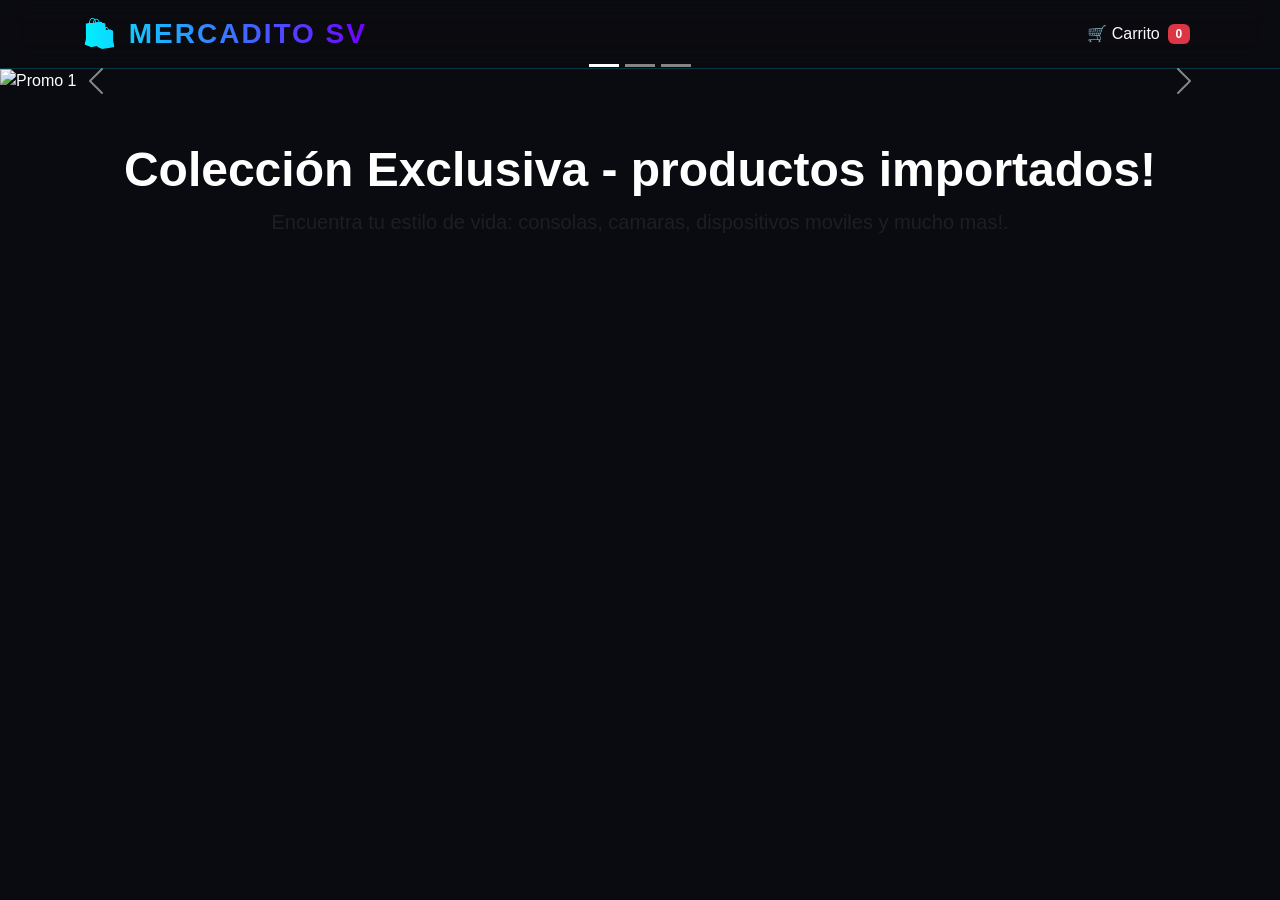
==== index.html @ 7df93bd5 "Merge pull request #1 from IAvalon-boy/main Futuristic layer" ====
<!DOCTYPE html>
<html lang="es">
<head>
    <meta charset="UTF-8">
    <meta name="viewport" content="width=device-width, initial-scale=1.0">
    <title>Mercadito Sv - Tu mejor opcion</title>
    
    <link rel="stylesheet" href="https://cdn.jsdelivr.net/npm/bootstrap@5.3.3/dist/css/bootstrap.min.css">
    <script src="https://cdn.jsdelivr.net/npm/sweetalert2@11"></script>

    <link rel="stylesheet" href="style.css">

    <style>
    
    </style>
</head>
<body>
    <nav class="navbar navbar-expand-lg bg-dark">
        <div class="container">
            <a class="navbar-brand text-light fs-3 fw-bold" href="index.html">🛍️ Mercadito sv</a>
            <ul class="navbar-nav ms-auto">
                <li class="nav-item">
                    <a href="index_carrito.html" class="nav-link text-light d-flex align-items-center">
                        🛒 Carrito
                        <span class="badge bg-danger count-products ms-2">0</span>
                    </a>
                </li>
            </ul>
        </div>
    </nav>

    <div id="carouselExampleIndicators" class="carousel slide mb-4" data-bs-ride="carousel" data-bs-interval="2000">
        <div class="carousel-indicators">
            <button type="button" data-bs-target="#carouselExampleIndicators" data-bs-slide-to="0" class="active" aria-current="true"></button>
            <button type="button" data-bs-target="#carouselExampleIndicators" data-bs-slide-to="1"></button>
            <button type="button" data-bs-target="#carouselExampleIndicators" data-bs-slide-to="2"></button>
        </div>
        <div class="carousel-inner">
            <div class="carousel-item active">
                <img src="IMG/carrousel01.png" class="d-block w-100" alt="Promo 1">
            </div>
            <div class="carousel-item">
                <img src="IMG/carrousel1.png" class="d-block w-100" alt="Promo 2">
            </div>
            <div class="carousel-item">
                <img src="IMG/carrousel3.jpg" class="d-block w-100" alt="Promo 3">
            </div>
        </div>
        <button class="carousel-control-prev" type="button" data-bs-target="#carouselExampleIndicators" data-bs-slide="prev">
            <span class="carousel-control-prev-icon" aria-hidden="true"></span>
        </button>
        <button class="carousel-control-next" type="button" data-bs-target="#carouselExampleIndicators" data-bs-slide="next">
            <span class="carousel-control-next-icon" aria-hidden="true"></span>
        </button>
    </div>

    <div class="container mt-5 mb-5">
        <div class="text-center mb-4">
            <h1 class="display-5 fw-bold">Colección Exclusiva - productos importados!</h1>
            <p class="lead text-muted">Encuentra tu estilo de vida: consolas, camaras, dispositivos moviles y mucho mas!.</p>
        </div>
        <div class="row" id="products-container">
            </div>
    </div>

    <script src="https://cdn.jsdelivr.net/npm/bootstrap@5.3.3/dist/js/bootstrap.bundle.min.js"></script>
    <script src="productos.js"></script>
    <script src="Funciones_inicio.js"></script>

    <div class="modal fade" id="productDetailModal" tabindex="-1" aria-hidden="true">
        <div class="modal-dialog modal-lg modal-dialog-centered">
            <div class="modal-content">
                <div class="modal-body">
                    <div class="row">
                        <div class="col-md-6 text-center">
                            <img id="modal-product-image" src="" alt="" class="img-fluid">
                        </div>
                        <div class="col-md-6">
                            <h4 id="modal-product-title"></h4>
                            <p class="h5 text-success" id="modal-product-price"></p>
                            <div class="d-grid gap-2 mt-4">
                                <button id="modal-add-to-cart" class="btn btn-primary">Agregar al carrito</button>
                            </div>
                        </div>
                    </div>
                </div>
            </div>
        </div>
    </div>
</body>
</html>
---- style.css ----
:root {
    --bg-dark: #0a0b10;
    --glass-bg: rgba(255, 255, 255, 0.05);
    --neon-cyan: #00f2ff;
    --neon-purple: #7000ff;
    --neon-green: #00ff88;
    --pure-white: #ffffff;
}

body {
    background-color: var(--bg-dark) !important;
    color: var(--pure-white) !important;
    font-family: 'Inter', sans-serif;
}

.navbar {
    background: rgba(10, 11, 16, 0.9) !important;
    backdrop-filter: blur(15px);
    border-bottom: 1px solid rgba(0, 242, 255, 0.2);
}

.navbar-brand {
    background: linear-gradient(90deg, var(--neon-cyan), var(--neon-purple));
    -webkit-background-clip: text;
    -webkit-text-fill-color: transparent;
    font-weight: 800 !important;
    text-transform: uppercase;
    letter-spacing: 2px;
}

.card {
    background: var(--glass-bg) !important;
    backdrop-filter: blur(12px);
    border: 1px solid rgba(255, 255, 255, 0.1) !important;
    border-radius: 20px !important;
    transition: all 0.3s ease;
}

.card:hover {
    transform: translateY(-10px);
    border-color: var(--neon-cyan) !important;
    box-shadow: 0 0 25px rgba(0, 242, 255, 0.2);
}

.card-title, 
.card-body h5, 
#products-container h5 {
    color: #ffffff !important; 
    font-size: 1.3rem !important;
    font-weight: 700 !important;
    text-shadow: 0 2px 4px rgba(0,0,0,0.5); 
    margin-bottom: 15px !important;
    display: block !important;
}

.price, .text-success {
    color: var(--neon-green) !important;
    font-size: 1.2rem !important;
    font-weight: bold !important;
}

.card-text, .stock-disponible, .form-label {
    color: #e0e0e0 !important;
    font-weight: 500;
}

.btn-primary, .add-to-cart {
    background: transparent !important;
    border: 2px solid var(--neon-cyan) !important;
    color: var(--neon-cyan) !important;
    border-radius: 50px !important;
    font-weight: bold;
    padding: 10px 20px;
}

.btn-primary:hover, .add-to-cart:hover {
    background: var(--neon-cyan) !important;
    color: #000 !important;
    box-shadow: 0 0 20px var(--neon-cyan);
}

input.form-control {
    background: rgba(255, 255, 255, 0.1) !important;
    border: 1px solid rgba(255, 255, 255, 0.3) !important;
    color: white !important;
    text-align: center;
}
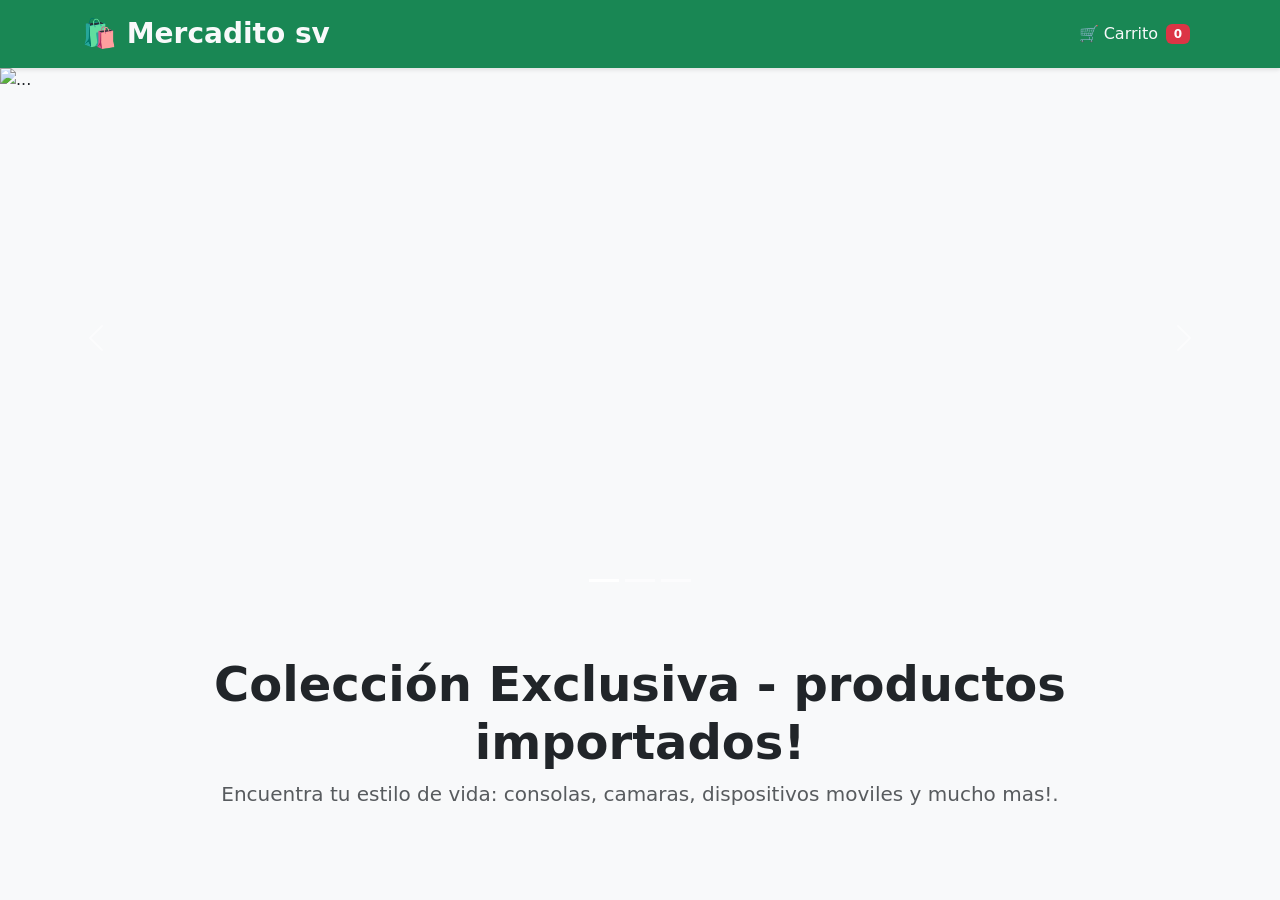
==== commit d0fd81c9: "Revert "Futuristic layer"" ====
--- a/index.html
+++ b/index.html
@@ -4,18 +4,92 @@
     <meta charset="UTF-8">
     <meta name="viewport" content="width=device-width, initial-scale=1.0">
     <title>Mercadito Sv - Tu mejor opcion</title>
-    
     <link rel="stylesheet" href="https://cdn.jsdelivr.net/npm/bootstrap@5.3.3/dist/css/bootstrap.min.css">
     <script src="https://cdn.jsdelivr.net/npm/sweetalert2@11"></script>
-
-    <link rel="stylesheet" href="style.css">
-
     <style>
-    
+        body {
+        background-color: #f8f9fa;
+    }
+
+    .navbar {
+        box-shadow: 0 2px 4px rgba(0, 0, 0, 0.1);
+    }
+
+    /* =========================
+       CARRUSEL RESPONSIVO
+    ========================== */
+
+    .carousel-item {
+        height: 60vh; /* Altura relativa a la pantalla */
+        min-height: 250px;
+        max-height: 600px;
+    }
+
+    .carousel-item img {
+        height: 100%;
+        width: 100%;
+        object-fit: cover; 
+    }
+
+    /* Ajuste para celulares o dispositvos con pantallas mas pequeñas */
+    @media (max-width: 768px) {
+        .carousel-item {
+            height: 35vh;
+        }
+    }
+
+    /* =========================
+       TARJETAS PRODUCTOS
+    ========================== */
+
+    .card {
+        transition: transform 0.2s, box-shadow 0.2s;
+        border: 1px solid #ddd;
+        height: 100%;
+    }
+
+    .card:hover {
+        transform: translateY(-5px);
+        box-shadow: 0 8px 16px rgba(0, 0, 0, 0.1);
+    }
+
+    .card-img-top {
+        border-bottom: 2px solid #28a745;
+    }
+
+    /* Imagen adaptable */
+    .product-img {
+        width: 100%;
+        height: 300px;
+        object-fit: cover;
+    }
+
+    /* Ajustes responsive para dispositivos mas pequeñps */
+    @media (max-width: 992px) {
+        .product-img {
+            height: 250px;
+        }
+    }
+
+    @media (max-width: 576px) {
+        .product-img {
+            height: 200px;
+        }
+    }
+
+    .stock-disponible {
+        color: #28a745;
+        font-weight: bold;
+    }
+
+    .cantidad-input {
+        max-width: 100px;
+    }
     </style>
 </head>
 <body>
-    <nav class="navbar navbar-expand-lg bg-dark">
+    <!-- Navbar -->
+    <nav class="navbar navbar-expand-lg navbar-success bg-success ">
         <div class="container">
             <a class="navbar-brand text-light fs-3 fw-bold" href="index.html">🛍️ Mercadito sv</a>
             <ul class="navbar-nav ms-auto">
@@ -28,65 +102,101 @@
             </ul>
         </div>
     </nav>
-
-    <div id="carouselExampleIndicators" class="carousel slide mb-4" data-bs-ride="carousel" data-bs-interval="2000">
-        <div class="carousel-indicators">
-            <button type="button" data-bs-target="#carouselExampleIndicators" data-bs-slide-to="0" class="active" aria-current="true"></button>
-            <button type="button" data-bs-target="#carouselExampleIndicators" data-bs-slide-to="1"></button>
-            <button type="button" data-bs-target="#carouselExampleIndicators" data-bs-slide-to="2"></button>
-        </div>
-        <div class="carousel-inner">
-            <div class="carousel-item active">
-                <img src="IMG/carrousel01.png" class="d-block w-100" alt="Promo 1">
-            </div>
-            <div class="carousel-item">
-                <img src="IMG/carrousel1.png" class="d-block w-100" alt="Promo 2">
-            </div>
-            <div class="carousel-item">
-                <img src="IMG/carrousel3.jpg" class="d-block w-100" alt="Promo 3">
-            </div>
-        </div>
-        <button class="carousel-control-prev" type="button" data-bs-target="#carouselExampleIndicators" data-bs-slide="prev">
-            <span class="carousel-control-prev-icon" aria-hidden="true"></span>
-        </button>
-        <button class="carousel-control-next" type="button" data-bs-target="#carouselExampleIndicators" data-bs-slide="next">
-            <span class="carousel-control-next-icon" aria-hidden="true"></span>
-        </button>
-    </div>
-
+    <!-- Carrousel de promociones-->
+     <div id="carouselExampleIndicators" class="carousel slide mb-4" data-bs-ride="carousel" data-bs-interval="2000" data-bs-wrap="false">
+  <div class="carousel-indicators">
+    <button type="button" data-bs-target="#carouselExampleIndicators" data-bs-slide-to="0" class="active" aria-current="true" aria-label="Slide 1"></button>
+    <button type="button" data-bs-target="#carouselExampleIndicators" data-bs-slide-to="1" aria-label="Slide 2"></button>
+    <button type="button" data-bs-target="#carouselExampleIndicators" data-bs-slide-to="2" aria-label="Slide 3"></button>
+  </div>
+  <div class="carousel-inner">
+    <div class="carousel-item active">
+      <img src="IMG/carrousel01.png" class="d-block w-100" alt="...">
+    </div>
+    <div class="carousel-item">
+      <img src="IMG/carrousel1.png" class="d-block w-100" alt="...">
+    </div>
+    <div class="carousel-item">
+      <img src="IMG/carrousel3.jpg" class="d-block w-100" alt="...">
+    </div>
+  </div>
+  <button class="carousel-control-prev" type="button" data-bs-target="#carouselExampleIndicators" data-bs-slide="prev">
+    <span class="carousel-control-prev-icon" aria-hidden="true"></span>
+    <span class="visually-hidden">Previous</span>
+  </button>
+  <button class="carousel-control-next" type="button" data-bs-target="#carouselExampleIndicators" data-bs-slide="next">
+    <span class="carousel-control-next-icon" aria-hidden="true"></span>
+    <span class="visually-hidden">Next</span>
+  </button>
+</div>
+
+    <!-- Main Content -->
     <div class="container mt-5 mb-5">
         <div class="text-center mb-4">
             <h1 class="display-5 fw-bold">Colección Exclusiva - productos importados!</h1>
             <p class="lead text-muted">Encuentra tu estilo de vida: consolas, camaras, dispositivos moviles y mucho mas!.</p>
         </div>
         <div class="row" id="products-container">
-            </div>
-    </div>
-
-    <script src="https://cdn.jsdelivr.net/npm/bootstrap@5.3.3/dist/js/bootstrap.bundle.min.js"></script>
+            <!-- Los productos se renderizan aquí dinámicamente -->
+        </div>
+    </div>
+
+    <!-- Scripts usados-->
+        <script src="https://cdn.jsdelivr.net/npm/bootstrap@5.3.3/dist/js/bootstrap.bundle.min.js"></script>
     <script src="productos.js"></script>
     <script src="Funciones_inicio.js"></script>
 
-    <div class="modal fade" id="productDetailModal" tabindex="-1" aria-hidden="true">
-        <div class="modal-dialog modal-lg modal-dialog-centered">
-            <div class="modal-content">
-                <div class="modal-body">
-                    <div class="row">
-                        <div class="col-md-6 text-center">
-                            <img id="modal-product-image" src="" alt="" class="img-fluid">
-                        </div>
-                        <div class="col-md-6">
-                            <h4 id="modal-product-title"></h4>
-                            <p class="h5 text-success" id="modal-product-price"></p>
-                            <div class="d-grid gap-2 mt-4">
-                                <button id="modal-add-to-cart" class="btn btn-primary">Agregar al carrito</button>
+        <!-- Product Detail Modal -->
+        <div class="modal fade" id="productDetailModal" tabindex="-1" aria-labelledby="productDetailModalLabel" aria-hidden="true">
+            <div class="modal-dialog modal-lg modal-dialog-centered">
+                <div class="modal-content">
+                    <div class="modal-header">
+                        <h5 class="modal-title" id="productDetailModalLabel">Producto</h5>
+                        <button type="button" class="btn-close" data-bs-dismiss="modal" aria-label="Cerrar"></button>
+                    </div>
+                    <div class="modal-body">
+                        <div class="row">
+                            <div class="col-md-6 text-center">
+                                <img id="modal-product-image" src="" alt="" class="img-fluid" style="max-height:360px; object-fit:cover;">
+                            </div>
+                            <div class="col-md-6">
+                                <h4 id="modal-product-title"></h4>
+                                <p class="h5 text-success" id="modal-product-price"></p>
+                                <p id="modal-product-desc" class="text-muted"></p>
+
+                                <div class="mb-3">
+                                    <label class="form-label">Modelo/color:</label>
+                                    <select id="modal-size-select" class="form-select"></select>
+                                </div>
+
+                                <div class="mb-3">
+                                    <label class="form-label">Disponibles: <span id="modal-available">0</span></label>
+                                </div>
+
+                                <div class="mb-3">
+                                    <label class="form-label">Cantidad:</label>
+                                    <input type="number" id="modal-quantity" class="form-control" value="1" min="1">
+                                </div>
+
+                                <div class="d-grid gap-2">
+                                    <button id="modal-add-to-cart" class="btn btn-primary">Agregar al carrito</button>
+                                </div>
                             </div>
                         </div>
                     </div>
                 </div>
             </div>
         </div>
-    </div>
 </body>
 </html>
 
+
+
+
+
+
+
+
+
+
+
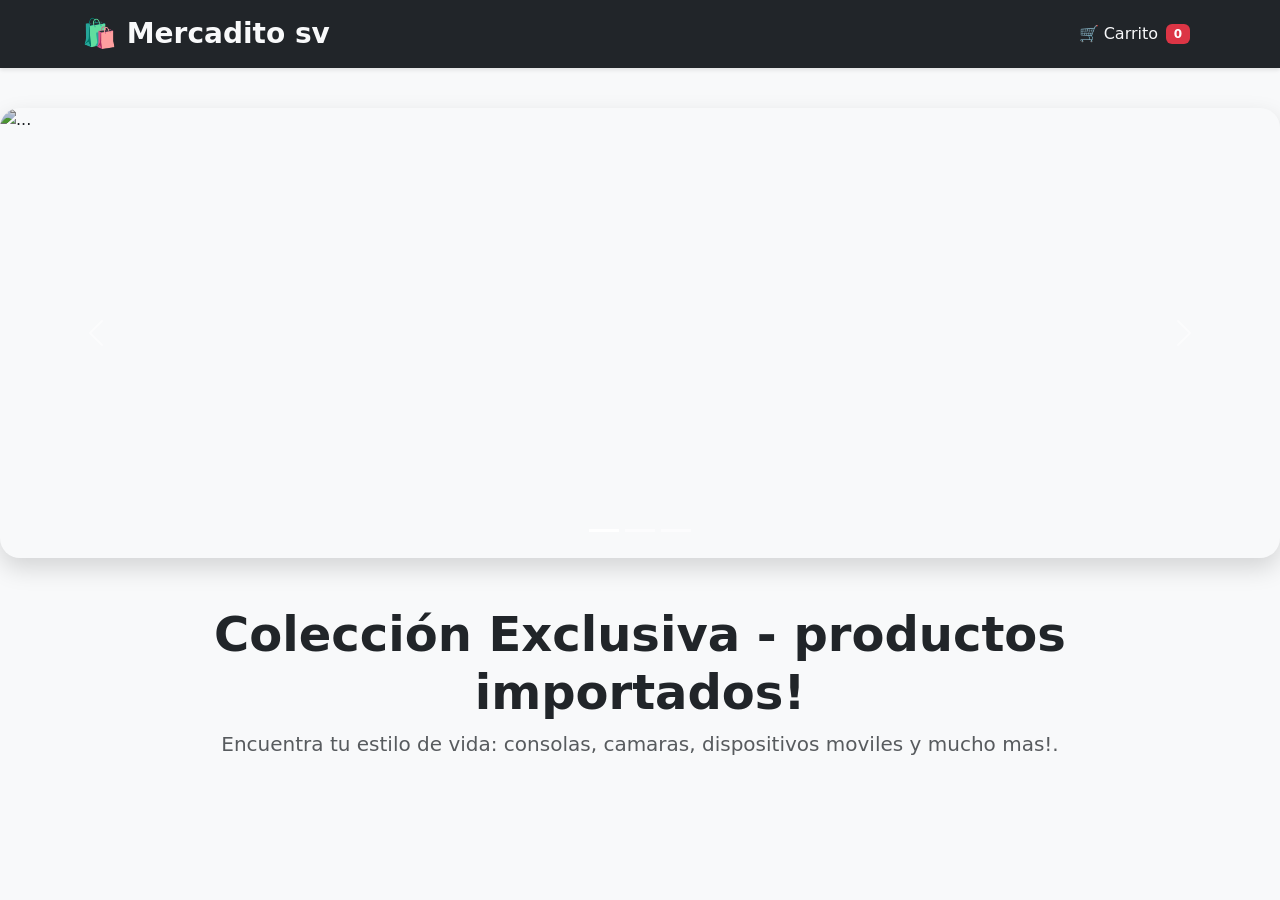
==== commit 4dc7e31d: "Enhance carousel and card styles in index.html Updated carousel styles and improved layout for respo" ====
--- a/index.html
+++ b/index.html
@@ -19,24 +19,34 @@
        CARRUSEL RESPONSIVO
     ========================== */
 
+#carouselExampleIndicators {
+     max-width: 1300px;   /* Limita el ancho */
+     margin: 40px auto;  /* Centrado */
+     border-radius: 20px;
+     overflow: hidden;   /* Para que respete bordes redondeados */
+     box-shadow: 0 10px 25px rgba(0,0,0,0.15);
+}
+
+.carousel-item {
+    height: 55vh; 
+    min-height: 220px;
+    max-height: 450px;
+}
+
+.carousel-item img {
+    height: 100%;
+    width: 100%;
+    object-fit: cover;
+    filter: brightness(0.85); /* Oscurece un poco para texto */
+}
+
+/* Más pequeño en celular */
+@media (max-width: 768px) {
     .carousel-item {
-        height: 60vh; /* Altura relativa a la pantalla */
-        min-height: 250px;
-        max-height: 600px;
-    }
-
-    .carousel-item img {
-        height: 100%;
-        width: 100%;
-        object-fit: cover; 
-    }
-
-    /* Ajuste para celulares o dispositvos con pantallas mas pequeñas */
-    @media (max-width: 768px) {
-        .carousel-item {
-            height: 35vh;
-        }
-    }
+        height: 30vh;
+    }
+}
+
 
     /* =========================
        TARJETAS PRODUCTOS
@@ -89,7 +99,7 @@
 </head>
 <body>
     <!-- Navbar -->
-    <nav class="navbar navbar-expand-lg navbar-success bg-success ">
+    <nav class="navbar navbar-expand-lg navbar-success bg-dark ">
         <div class="container">
             <a class="navbar-brand text-light fs-3 fw-bold" href="index.html">🛍️ Mercadito sv</a>
             <ul class="navbar-nav ms-auto">
@@ -200,3 +210,7 @@
 
 
 
+
+
+
+
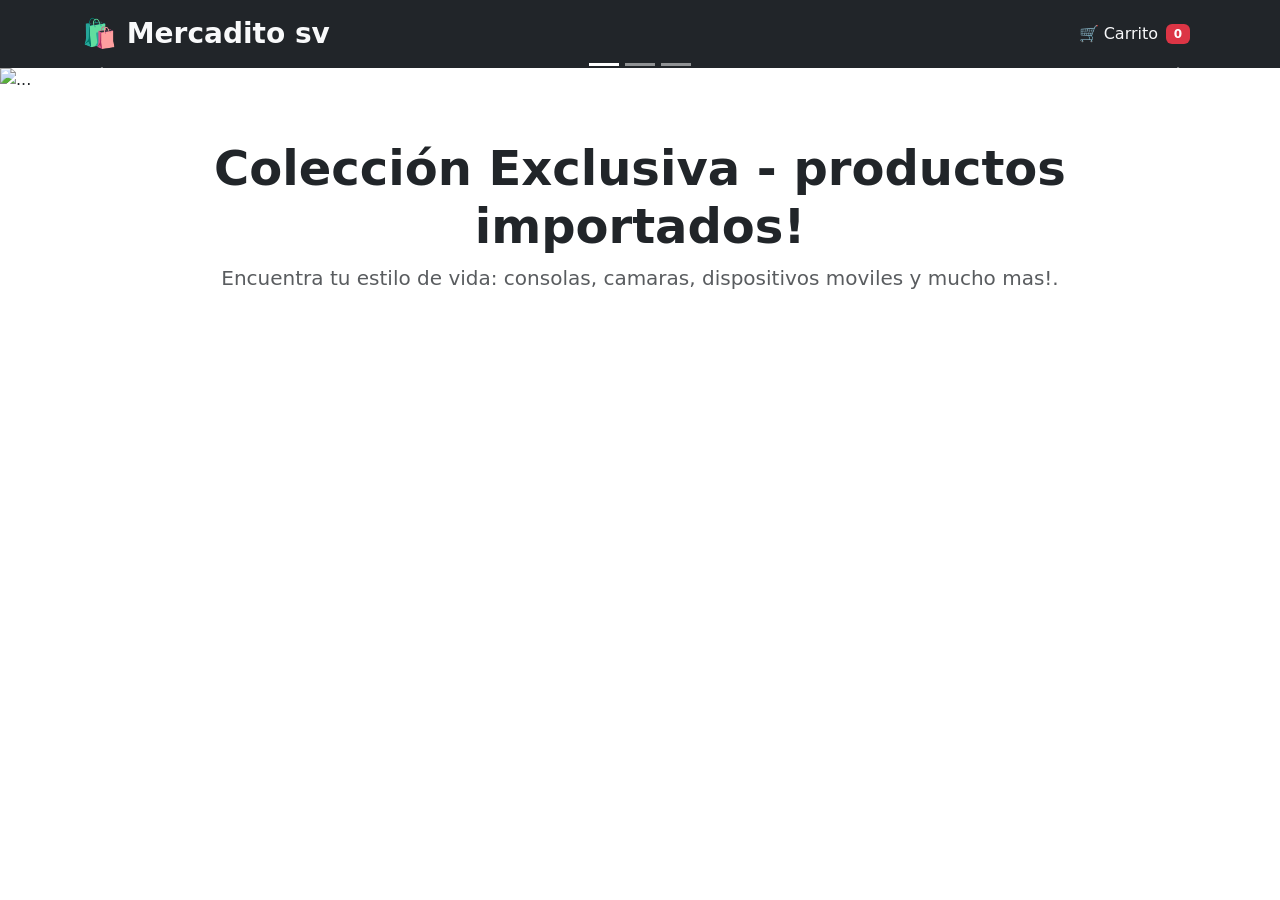
==== commit 81b35c49: "Refactor index.html structure and styles" ====
--- a/index.html
+++ b/index.html
@@ -6,96 +6,8 @@
     <title>Mercadito Sv - Tu mejor opcion</title>
     <link rel="stylesheet" href="https://cdn.jsdelivr.net/npm/bootstrap@5.3.3/dist/css/bootstrap.min.css">
     <script src="https://cdn.jsdelivr.net/npm/sweetalert2@11"></script>
-    <style>
-        body {
-        background-color: #f8f9fa;
-    }
-
-    .navbar {
-        box-shadow: 0 2px 4px rgba(0, 0, 0, 0.1);
-    }
-
-    /* =========================
-       CARRUSEL RESPONSIVO
-    ========================== */
-
-#carouselExampleIndicators {
-     max-width: 1300px;   /* Limita el ancho */
-     margin: 40px auto;  /* Centrado */
-     border-radius: 20px;
-     overflow: hidden;   /* Para que respete bordes redondeados */
-     box-shadow: 0 10px 25px rgba(0,0,0,0.15);
-}
-
-.carousel-item {
-    height: 55vh; 
-    min-height: 220px;
-    max-height: 450px;
-}
-
-.carousel-item img {
-    height: 100%;
-    width: 100%;
-    object-fit: cover;
-    filter: brightness(0.85); /* Oscurece un poco para texto */
-}
-
-/* Más pequeño en celular */
-@media (max-width: 768px) {
-    .carousel-item {
-        height: 30vh;
-    }
-}
-
-
-    /* =========================
-       TARJETAS PRODUCTOS
-    ========================== */
-
-    .card {
-        transition: transform 0.2s, box-shadow 0.2s;
-        border: 1px solid #ddd;
-        height: 100%;
-    }
-
-    .card:hover {
-        transform: translateY(-5px);
-        box-shadow: 0 8px 16px rgba(0, 0, 0, 0.1);
-    }
-
-    .card-img-top {
-        border-bottom: 2px solid #28a745;
-    }
-
-    /* Imagen adaptable */
-    .product-img {
-        width: 100%;
-        height: 300px;
-        object-fit: cover;
-    }
-
-    /* Ajustes responsive para dispositivos mas pequeñps */
-    @media (max-width: 992px) {
-        .product-img {
-            height: 250px;
-        }
-    }
-
-    @media (max-width: 576px) {
-        .product-img {
-            height: 200px;
-        }
-    }
-
-    .stock-disponible {
-        color: #28a745;
-        font-weight: bold;
-    }
-
-    .cantidad-input {
-        max-width: 100px;
-    }
-    </style>
+    <link rel="stylesheet" href="style.css">
+    
 </head>
 <body>
     <!-- Navbar -->
@@ -214,3 +126,5 @@
 
 
 
+
+
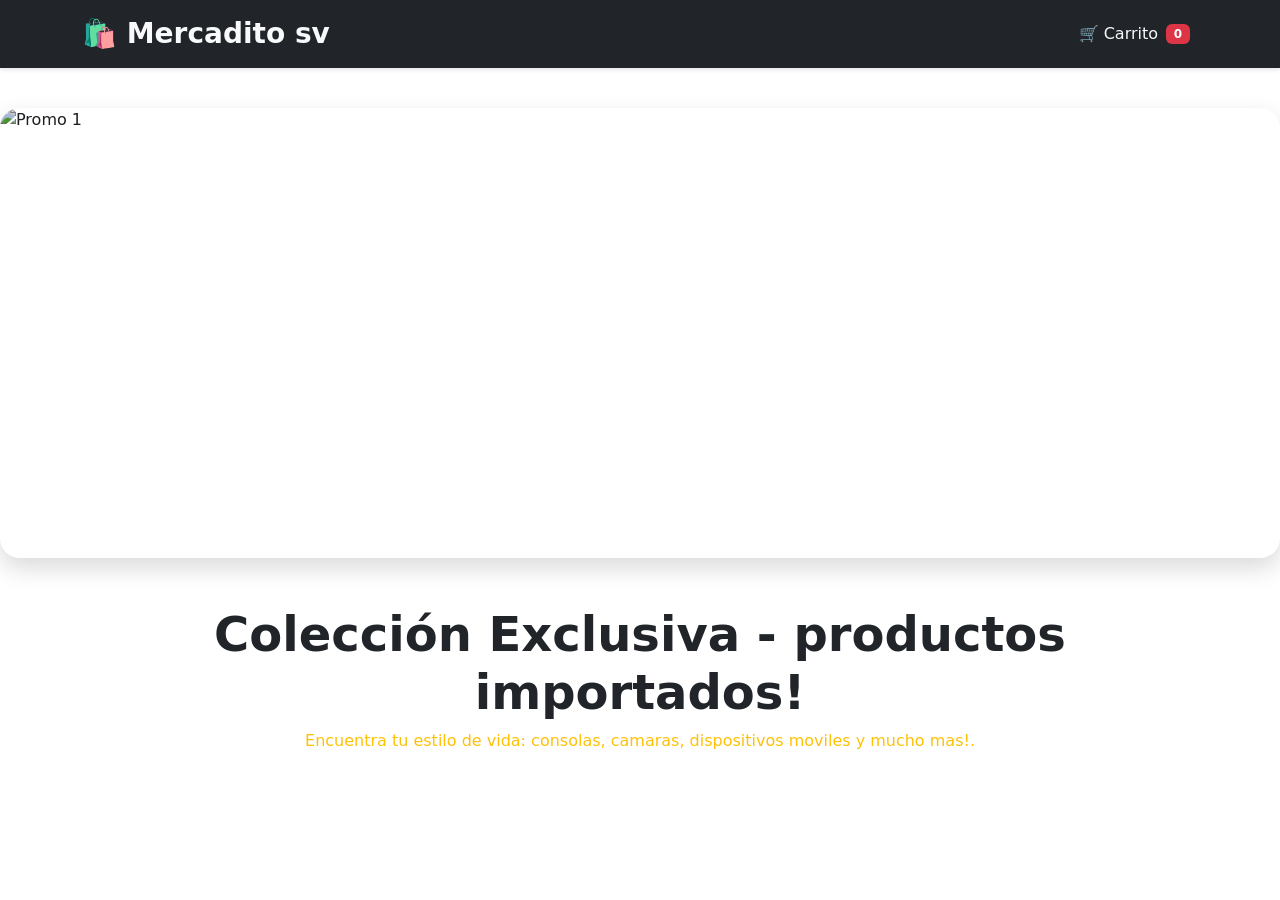
==== commit 052d5811: "Refactor index.html structure and styles" ====
--- a/index.html
+++ b/index.html
@@ -4,14 +4,18 @@
     <meta charset="UTF-8">
     <meta name="viewport" content="width=device-width, initial-scale=1.0">
     <title>Mercadito Sv - Tu mejor opcion</title>
+    
     <link rel="stylesheet" href="https://cdn.jsdelivr.net/npm/bootstrap@5.3.3/dist/css/bootstrap.min.css">
     <script src="https://cdn.jsdelivr.net/npm/sweetalert2@11"></script>
+
     <link rel="stylesheet" href="style.css">
+
+    <style>
     
+    </style>
 </head>
 <body>
-    <!-- Navbar -->
-    <nav class="navbar navbar-expand-lg navbar-success bg-dark ">
+    <nav class="navbar navbar-expand-lg bg-dark">
         <div class="container">
             <a class="navbar-brand text-light fs-3 fw-bold" href="index.html">🛍️ Mercadito sv</a>
             <ul class="navbar-nav ms-auto">
@@ -24,52 +28,46 @@
             </ul>
         </div>
     </nav>
-    <!-- Carrousel de promociones-->
-     <div id="carouselExampleIndicators" class="carousel slide mb-4" data-bs-ride="carousel" data-bs-interval="2000" data-bs-wrap="false">
-  <div class="carousel-indicators">
-    <button type="button" data-bs-target="#carouselExampleIndicators" data-bs-slide-to="0" class="active" aria-current="true" aria-label="Slide 1"></button>
-    <button type="button" data-bs-target="#carouselExampleIndicators" data-bs-slide-to="1" aria-label="Slide 2"></button>
-    <button type="button" data-bs-target="#carouselExampleIndicators" data-bs-slide-to="2" aria-label="Slide 3"></button>
-  </div>
-  <div class="carousel-inner">
-    <div class="carousel-item active">
-      <img src="IMG/carrousel01.png" class="d-block w-100" alt="...">
+
+    <div id="carouselExampleIndicators" class="carousel slide mb-4" data-bs-ride="carousel" data-bs-interval="2000">
+        <div class="carousel-indicators">
+            <button type="button" data-bs-target="#carouselExampleIndicators" data-bs-slide-to="0" class="active" aria-current="true"></button>
+            <button type="button" data-bs-target="#carouselExampleIndicators" data-bs-slide-to="1"></button>
+            <button type="button" data-bs-target="#carouselExampleIndicators" data-bs-slide-to="2"></button>
+        </div>
+        <div class="carousel-inner">
+            <div class="carousel-item active">
+                <img src="IMG/carrousel01.png" class="d-block w-100" alt="Promo 1">
+            </div>
+            <div class="carousel-item">
+                <img src="IMG/carrousel1.png" class="d-block w-100" alt="Promo 2">
+            </div>
+            <div class="carousel-item">
+                <img src="IMG/carrousel3.jpg" class="d-block w-100" alt="Promo 3">
+            </div>
+        </div>
+        <button class="carousel-control-prev" type="button" data-bs-target="#carouselExampleIndicators" data-bs-slide="prev">
+            <span class="carousel-control-prev-icon" aria-hidden="true"></span>
+        </button>
+        <button class="carousel-control-next" type="button" data-bs-target="#carouselExampleIndicators" data-bs-slide="next">
+            <span class="carousel-control-next-icon" aria-hidden="true"></span>
+        </button>
     </div>
-    <div class="carousel-item">
-      <img src="IMG/carrousel1.png" class="d-block w-100" alt="...">
-    </div>
-    <div class="carousel-item">
-      <img src="IMG/carrousel3.jpg" class="d-block w-100" alt="...">
-    </div>
-  </div>
-  <button class="carousel-control-prev" type="button" data-bs-target="#carouselExampleIndicators" data-bs-slide="prev">
-    <span class="carousel-control-prev-icon" aria-hidden="true"></span>
-    <span class="visually-hidden">Previous</span>
-  </button>
-  <button class="carousel-control-next" type="button" data-bs-target="#carouselExampleIndicators" data-bs-slide="next">
-    <span class="carousel-control-next-icon" aria-hidden="true"></span>
-    <span class="visually-hidden">Next</span>
-  </button>
-</div>
 
-    <!-- Main Content -->
     <div class="container mt-5 mb-5">
-        <div class="text-center mb-4">
+        <div class="text-center mb-4 " >
             <h1 class="display-5 fw-bold">Colección Exclusiva - productos importados!</h1>
-            <p class="lead text-muted">Encuentra tu estilo de vida: consolas, camaras, dispositivos moviles y mucho mas!.</p>
+            <p class=" text-warning"  >Encuentra tu estilo de vida: consolas, camaras, dispositivos moviles y mucho mas!.</p>
         </div>
         <div class="row" id="products-container">
-            <!-- Los productos se renderizan aquí dinámicamente -->
-        </div>
+            </div>
     </div>
 
-    <!-- Scripts usados-->
-        <script src="https://cdn.jsdelivr.net/npm/bootstrap@5.3.3/dist/js/bootstrap.bundle.min.js"></script>
+    <script src="https://cdn.jsdelivr.net/npm/bootstrap@5.3.3/dist/js/bootstrap.bundle.min.js"></script>
     <script src="productos.js"></script>
     <script src="Funciones_inicio.js"></script>
 
-        <!-- Product Detail Modal -->
-        <div class="modal fade" id="productDetailModal" tabindex="-1" aria-labelledby="productDetailModalLabel" aria-hidden="true">
+      <div class="modal fade" id="productDetailModal" tabindex="-1" aria-labelledby="productDetailModalLabel" aria-hidden="true">
             <div class="modal-dialog modal-lg modal-dialog-centered">
                 <div class="modal-content">
                     <div class="modal-header">
@@ -125,6 +123,3 @@
 
 
 
-
-
-
--- a/style.css
+++ b/style.css
@@ -0,0 +1,119 @@
+<style>
+        body {
+        background-color: #f8f9fa;
+    }
+
+    .navbar {
+        box-shadow: 0 2px 4px rgba(0, 0, 0, 0.1);
+    }
+
+    /* =========================
+       CARRUSEL RESPONSIVO
+    ========================== */
+
+#carouselExampleIndicators {
+     max-width: 1300px;   /* Limita el ancho */
+     margin: 40px auto;  /* Centrado */
+     border-radius: 20px;
+     overflow: hidden;   /* Para que respete bordes redondeados */
+     box-shadow: 0 10px 25px rgba(0,0,0,0.15);
+}
+
+.carousel-item {
+    height: 55vh; 
+    min-height: 220px;
+    max-height: 450px;
+}
+
+.carousel-item img {
+    height: 100%;
+    width: 100%;
+    object-fit: cover;
+    filter: brightness(0.85); /* Oscurece un poco para texto */
+}
+
+/* Más pequeño en celular */
+@media (max-width: 768px) {
+    .carousel-item {
+        height: 30vh;
+    }
+}
+
+
+    /* =========================
+       TARJETAS PRODUCTOS
+    ========================== */
+    .card {
+    border: none;
+    border-radius: 18px;
+    overflow: hidden;
+    background: #ffffff;
+    transition: all 0.3s ease;
+    box-shadow: 0 8px 20px rgba(0,0,0,0.05);
+    position: relative;
+}
+
+/* Hover más elegante */
+.card:hover {
+    transform: translateY(-8px);
+    box-shadow: 0 15px 30px rgba(0,0,0,0.12);
+}
+
+/* Imagen más moderna */
+.card-img-top,
+.product-img {
+    height: 260px;
+    object-fit: cover;
+    transition: transform 0.4s ease;
+}
+
+/* Zoom suave al pasar mouse */
+.card:hover .product-img {
+    transform: scale(1.05);
+}
+
+/* Contenido interno */
+.card-body {
+    padding: 20px;
+}
+
+/* Título más limpio */
+.card-title {
+    font-weight: 600;
+    font-size: 1.1rem;
+    margin-bottom: 10px;
+}
+
+/* Precio más llamativo */
+.card-price {
+    font-size: 1.2rem;
+    font-weight: bold;
+    color: #28a745;
+}
+
+/* Badge tipo oferta */
+.badge-oferta {
+    position: absolute;
+    top: 15px;
+    left: 15px;
+    background: #ff4d4d;
+    color: white;
+    padding: 6px 10px;
+    font-size: 0.8rem;
+    border-radius: 8px;
+}
+
+/* Botón más moderno */
+.btn-primary {
+    border-radius: 10px;
+    font-weight: 500;
+    padding: 8px 15px;
+    transition: 0.3s;
+}
+
+.btn-primary:hover {
+    background-color: #1e7e34;
+    border-color: #1e7e34;
+}
+   
+    </style>
